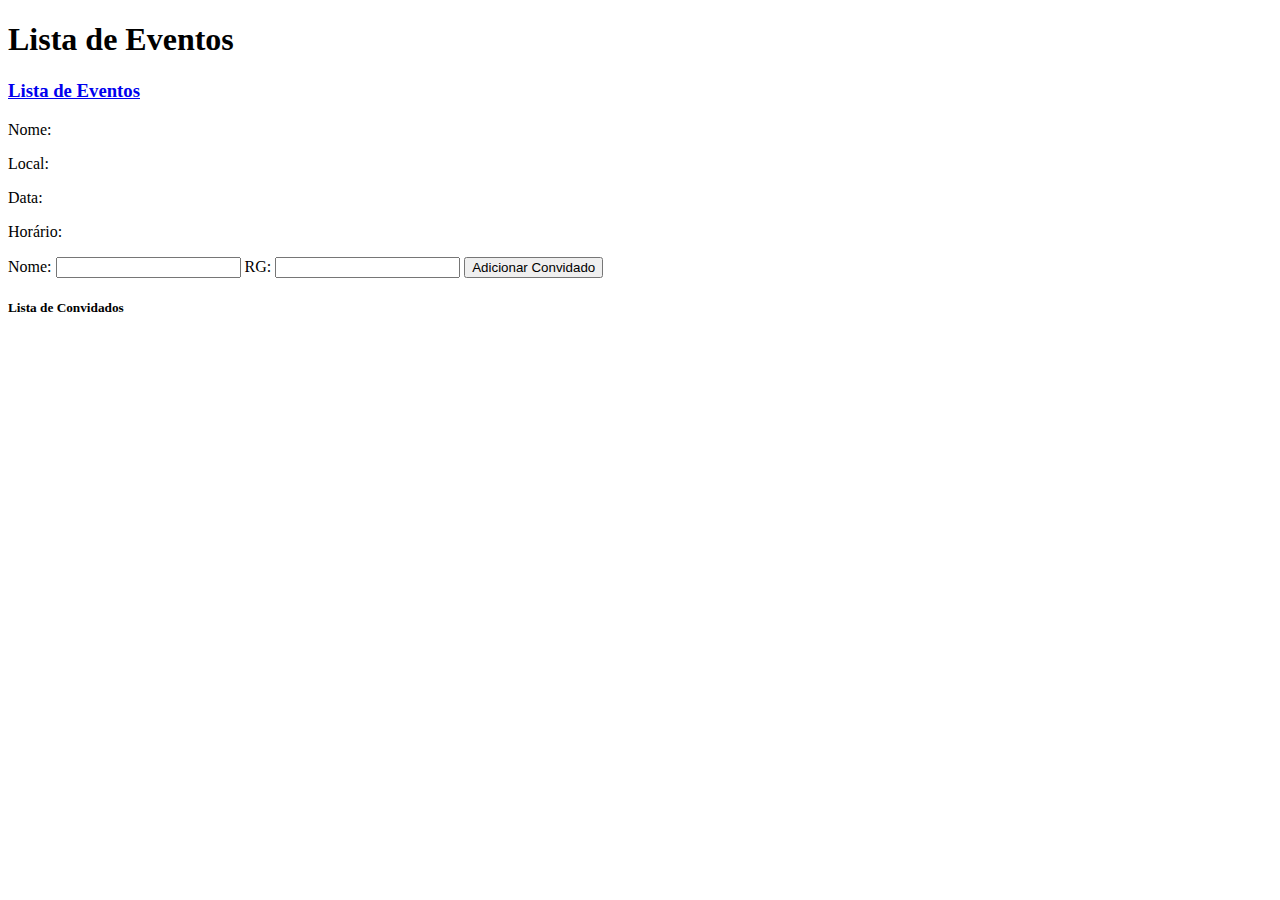
==== src/main/resources/templates/evento/detalhesEvento.html @ 49a1037a "feat: Lista de Convidados adicionada" ====
<!doctype html>
<html lang="en" xmlns:th="http://thymeleaf.org"
                xmlns:layout="http://www.ultraq.net.nz/thymeleaf/layout">
<head>
        <meta charset="UTF-8">
        <meta name="viewport"
              content="width=device-width, user-scalable=no, initial-scale=1.0, maximum-scale=1.0, minimum-scale=1.0">
        <meta http-equiv="X-UA-Compatible" content="ie=edge">

        <!--Import Google Icon Font-->
        <link href="https://fonts.googleapis.com/icon?family=Material+Icons" rel="stylesheet">
        <!--Import materialize.css-->
        <link type="text/css" rel="stylesheet" href="materialize/css/materialize.min.css"  media="screen,projection"/>

        <!--Let browser know website is optimized for mobile-->
        <meta name="viewport" content="width=device-width, initial-scale=1.0"/>
        <title>Eventos - Lista</title>
    </head>
    <body>
        <h1>Lista de Eventos</h1>
        <h3><a href="/eventos" class="waves-effect waves-light btn"><i class="material-icons left"></i>Lista de Eventos</a></h3>

        <div th:each="evento : ${evento}" class="container">
            <div class="row">
                <p>Nome: <span th:text="${evento.nome}"></span></p>
                <p>Local: <span th:text="${evento.local}"></span></p>
                <p>Data: <span th:text="${evento.data}"></span></p>
                <p>Horário: <span th:text="${evento.horario}"></span></p>
            </div>
            <form method="post">
                Nome: <input type="text" value="" name="nomeConvidado">
                RG: <input type="text" value="" name="rg">
                <button type="submit" class="waves-effect waves-light btn">Adicionar Convidado</button>
            </form>
        </div>
        <h5>Lista de Convidados</h5>
        <div class="container" th:each="convidado : ${convidados}">

            <div class="row">
                <div class="input-field col s6">
            <p><span th:text="${convidado.nomeConvidado}"></span></p>
                </div>
                <div class="input-field col s3">
            <p><span th:text="${convidado.rg}"></span></p>
                </div>
            </div>
        </div>

        <!--JavaScript at end of body for optimized loading-->
        <script type="text/javascript" src="materialize/js/materialize.min.js"></script>
</body>
</html>
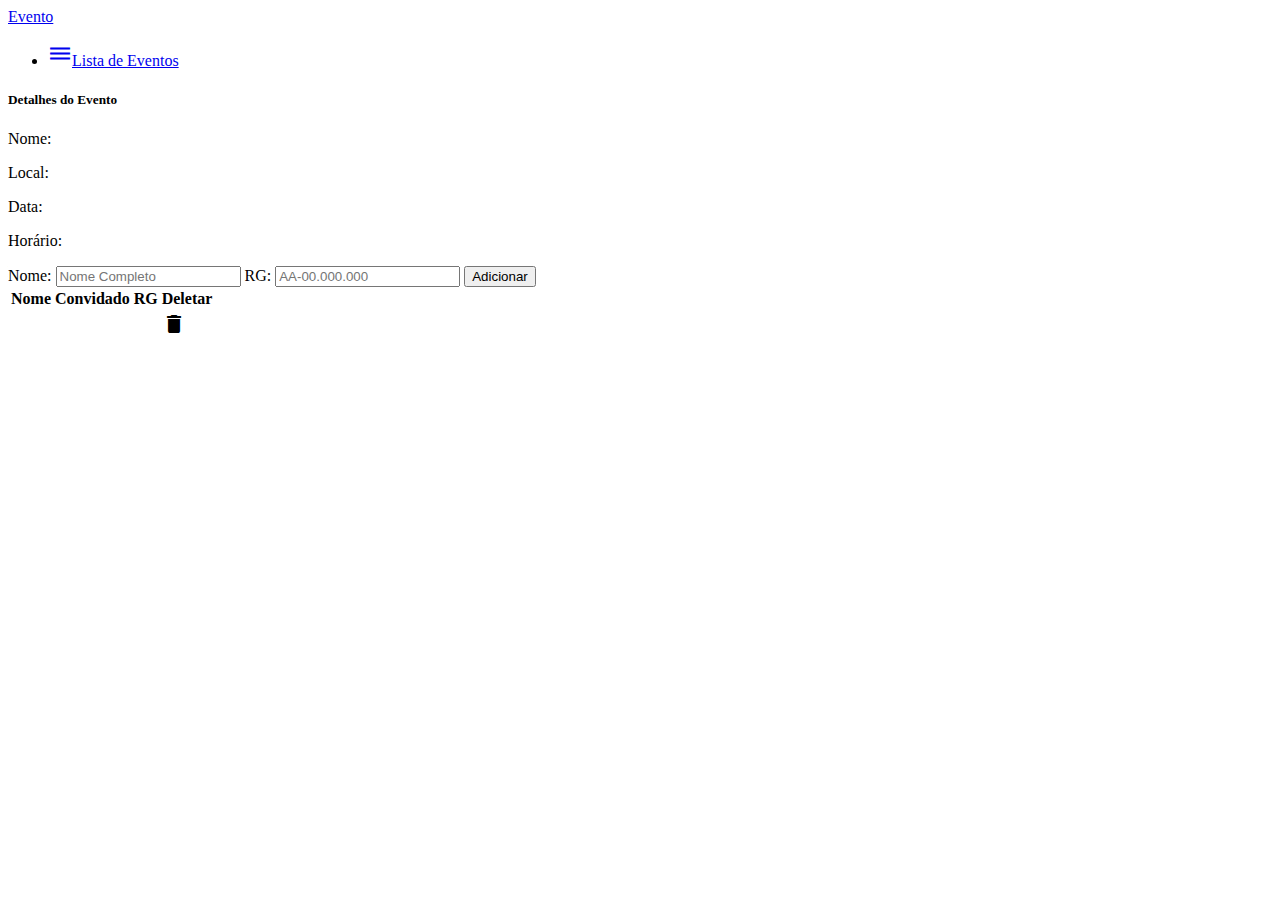
==== commit 66fe26df: "feat: Método Delete adicionado em Evento e Convidado." ====
--- a/src/main/resources/templates/evento/detalhesEvento.html
+++ b/src/main/resources/templates/evento/detalhesEvento.html
@@ -14,37 +14,58 @@
 
         <!--Let browser know website is optimized for mobile-->
         <meta name="viewport" content="width=device-width, initial-scale=1.0"/>
+
+        <link rel="stylesheet" href="style/style.css"/>
         <title>Eventos - Lista</title>
     </head>
     <body>
-        <h1>Lista de Eventos</h1>
-        <h3><a href="/eventos" class="waves-effect waves-light btn"><i class="material-icons left"></i>Lista de Eventos</a></h3>
+        <header>
+            <nav>
+                <div class="nav-wrapper">
+                    <a href="#" class="brand-logo">Evento</a>
+                    <ul id="nav-mobile" class="right hide-on-med-and-down">
+                        <li><a href="/cadastrarEvento" class="waves-effect waves-light btn"><i class="material-icons left">dehaze</i>Lista de Eventos</a></li>
+                    </ul>
+                </div>
+            </nav>
+        </header>
 
-        <div th:each="evento : ${evento}" class="container">
+        <div th:each="evento : ${evento}" class="container detalhesEvento">
+            <h5>Detalhes do Evento</h5>
             <div class="row">
                 <p>Nome: <span th:text="${evento.nome}"></span></p>
                 <p>Local: <span th:text="${evento.local}"></span></p>
                 <p>Data: <span th:text="${evento.data}"></span></p>
                 <p>Horário: <span th:text="${evento.horario}"></span></p>
             </div>
-            <form method="post">
-                Nome: <input type="text" value="" name="nomeConvidado">
-                RG: <input type="text" value="" name="rg">
-                <button type="submit" class="waves-effect waves-light btn">Adicionar Convidado</button>
-            </form>
         </div>
-        <h5>Lista de Convidados</h5>
-        <div class="container" th:each="convidado : ${convidados}">
 
-            <div class="row">
-                <div class="input-field col s6">
-            <p><span th:text="${convidado.nomeConvidado}"></span></p>
-                </div>
-                <div class="input-field col s3">
-            <p><span th:text="${convidado.rg}"></span></p>
-                </div>
+            <th:block th:include="mensagemValidacao"></th:block>
+
+            <div class="container formConvidado">
+                <form method="post" th:object="${convidado}">
+                    Nome: <input type="text" value="" name="nomeConvidado" placeholder="Nome Completo">
+                    RG: <input type="text" value="" name="rg" placeholder="AA-00.000.000" class="validate">
+                    <button type="submit" class="waves-effect waves-light btn">Adicionar</button>
+                </form>
             </div>
-        </div>
+
+        <table class="container tabelaConvidado">
+            <thead>
+                <tr>
+                    <th>Nome Convidado</th>
+                    <th>RG</th>
+                    <th>Deletar</th>
+                </tr>
+            </thead>
+            <tbody>
+                <tr th:each="convidado : ${convidados}">
+                    <td><span th:text="${convidado.nomeConvidado}"></span></td>
+                    <td><span th:text="${convidado.rg}"></span></td>
+                    <td><a class="waves-effect waves-light btn-small" th:href="${(#mvc.url('EC#deletarConvidado').arg(0, convidado.rg)).build()}"><i class="material-icons left">delete</i></a></td>
+                </tr>
+            </tbody>
+        </table>
 
         <!--JavaScript at end of body for optimized loading-->
         <script type="text/javascript" src="materialize/js/materialize.min.js"></script>
